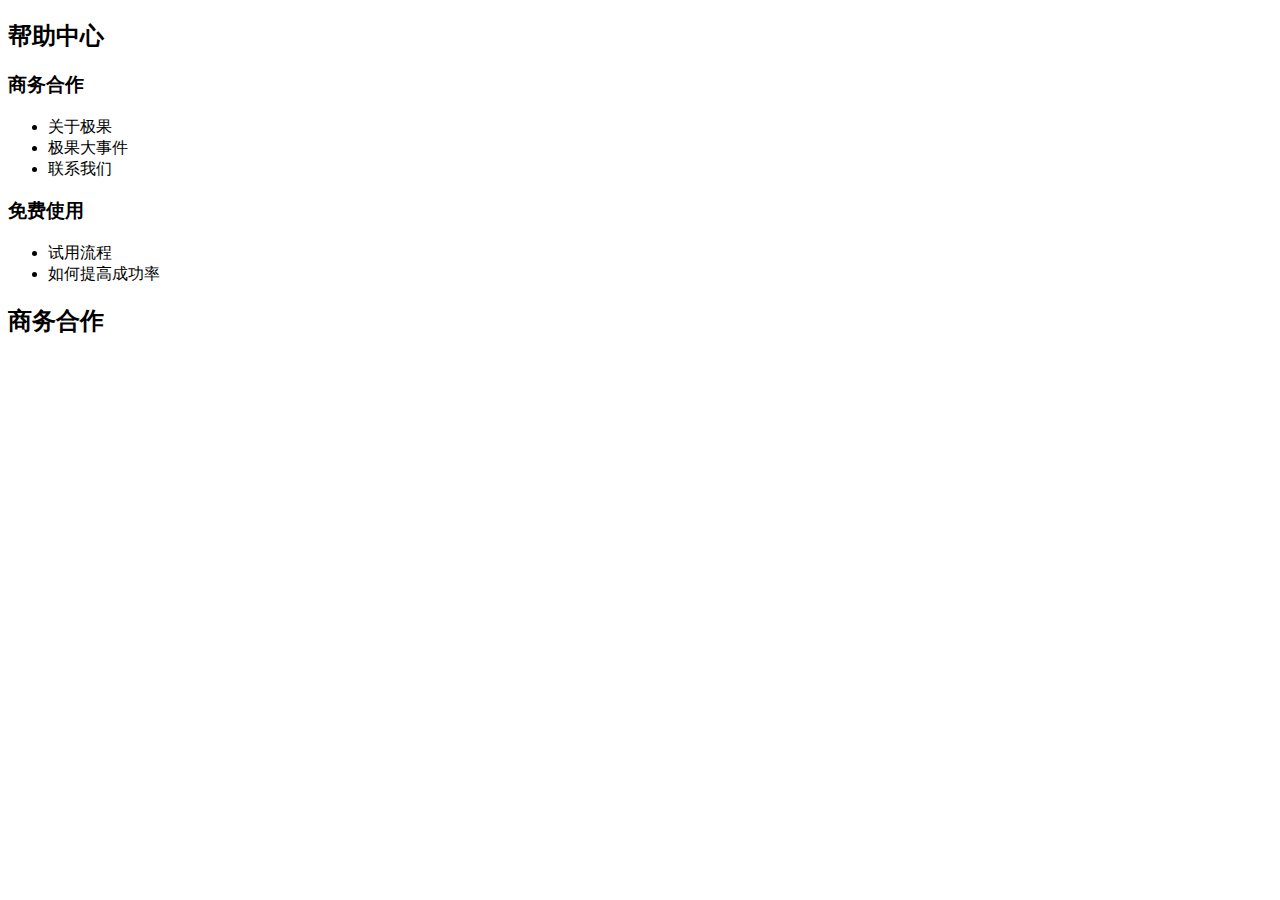
==== about.html @ b211ec25 "1" ====
<!DOCTYPE html>
<html lang="en">

<head>
    <meta charset="UTF-8">
    <meta name="viewport" content="width=device-width, initial-scale=1.0">
    <title>Document</title>
</head>

<body>
    <div class="banxin">
        <div class="help">
            <div class="help1"><h2>帮助中心</h2></div>
            <h3>商务合作</h3>
            <ul>
                <li>关于极果</li>
                <li>极果大事件</li>
                <li>联系我们</li>
            </ul>
            <h3>免费使用</h3>
            <ul>
                <li>试用流程</li>
                <li>如何提高成功率</li>
            </ul>
        </div>
        <div class="business">
            <div class="business1"><h2>商务合作</h2></div>
            

        </div>
    </div>


</body>

</html>
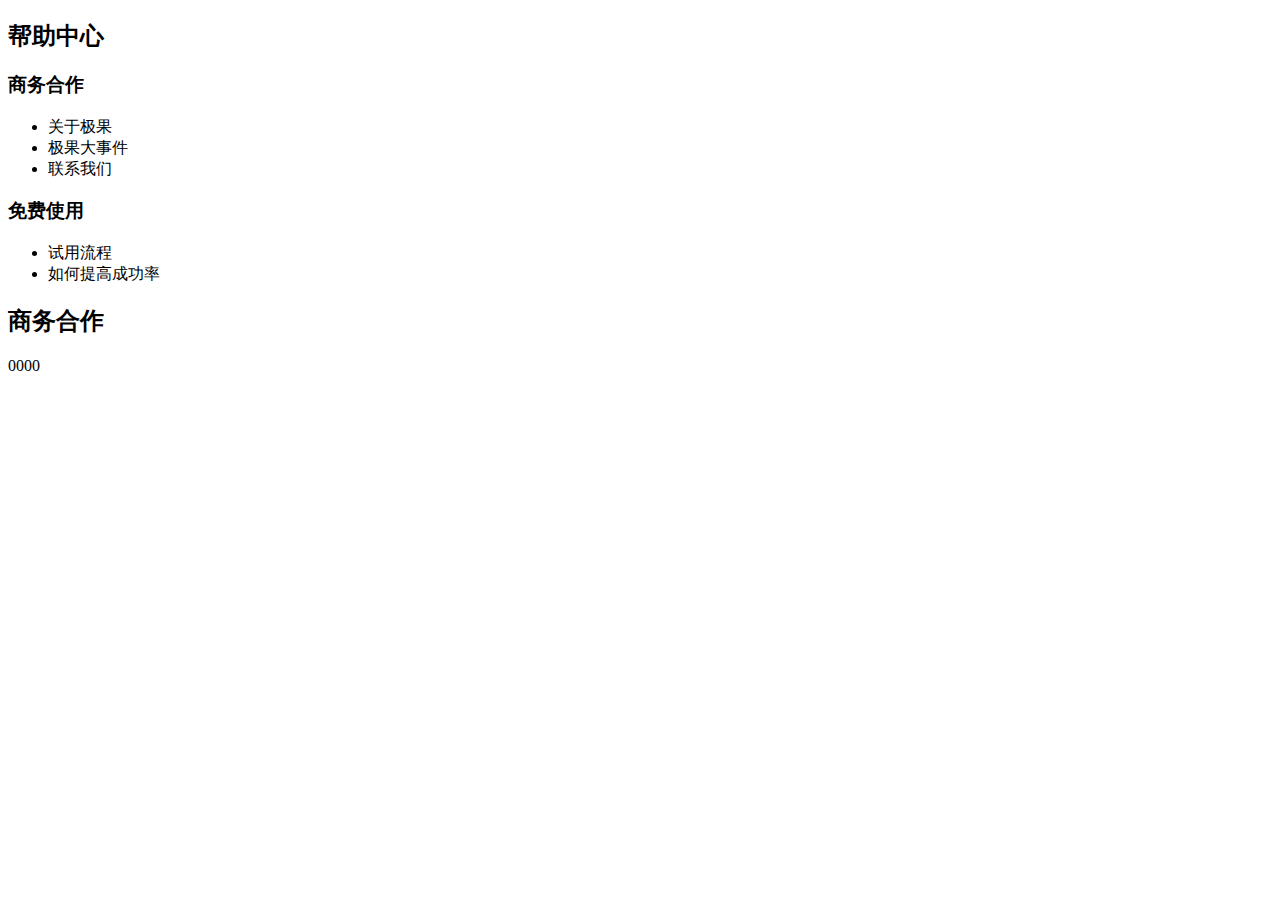
==== commit 03bee88c: "one" ====
--- a/about.html
+++ b/about.html
@@ -25,8 +25,7 @@
         </div>
         <div class="business">
             <div class="business1"><h2>商务合作</h2></div>
-            
-
+            0000
         </div>
     </div>
 
